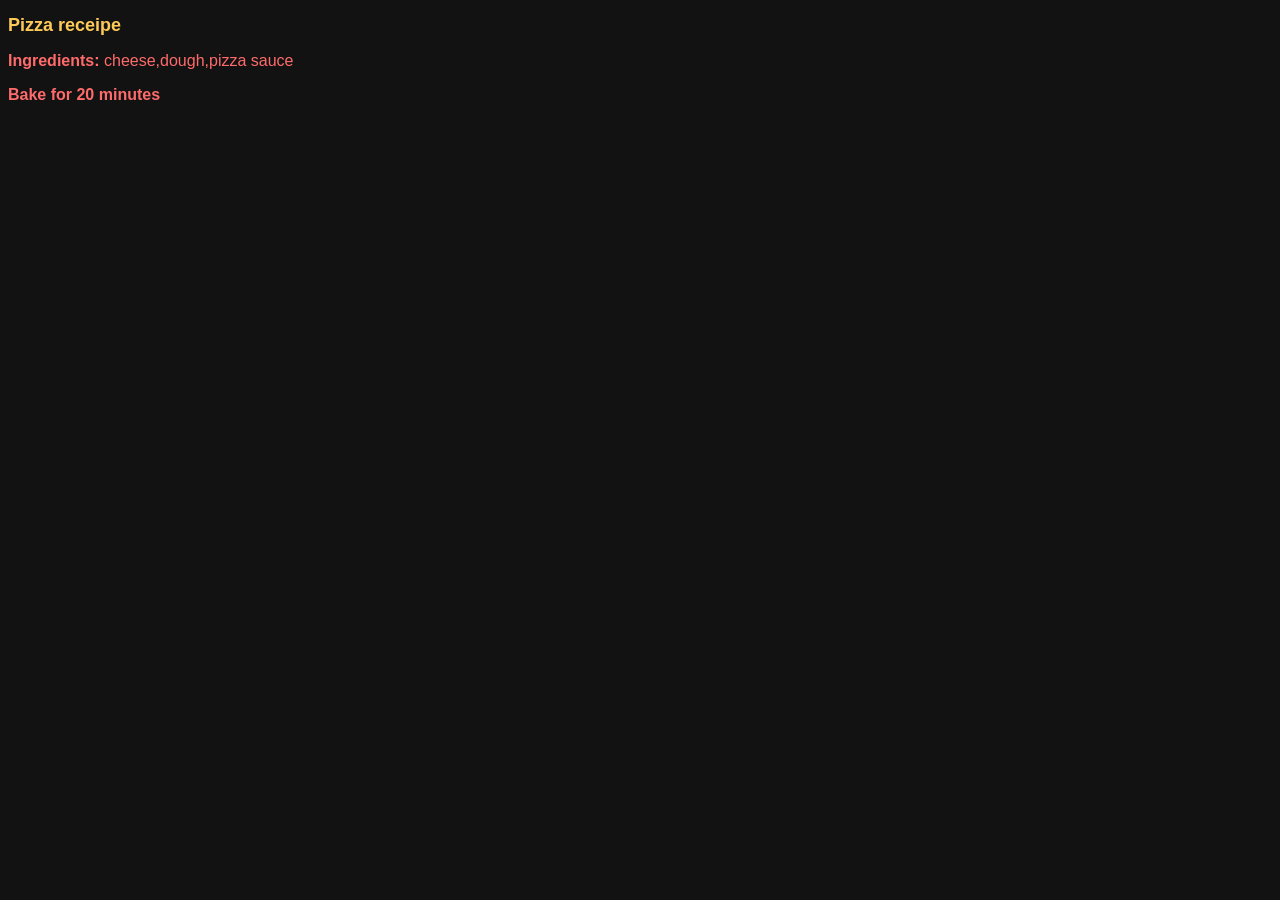
==== pizza_receipe.html @ 14e741a1 "updated UI" ====
<!DOCTYPE html>
<html>
<head>
    <meta charset="UTF-8">
    <title>Food</title>
    <link rel="stylesheet" href="menu.css">
</head>
    <body>
         <h2 id="pizza">Pizza receipe</h2>
        <p><strong>Ingredients:</strong> cheese,dough,pizza sauce</p>
        <p><strong> Bake for 20 minutes</strong></p>
    </body>
    </html>
---- menu.css ----
.menu-container{
    display: flex;
    justify-content: center;
    gap:50px;
    margin-top:50px;
    
}
head{
    margin-top:30px;
    text-align:centre;
}
body{
    background-color: #121212;
    color:white;
    font-family:Arial,sans-serif;
}

.item{
    text-align: center;
    background-color:#1e1e1e;
    padding:20px;
    border-radius:15px;
    width:200px;
    transistion:0.3s;
}
.item:hover{
    transform: translateY(-5px);
}
head{
    color:rgb(59, 14, 164);
    /* background-color: #ff6b6b; */
    padding:20px;
}

img{
    width:200px;
    height:200px;
    border-radius:20px;
    object-fit:cover;
    cursor:pointer;
    transition:transform 0.3s ease;
}
img:hover{
    transform:scale(1.1);
}

h1,h2{
    color:#feca57;
    font-size:18px;
    margin-bottom: 15px;
}
 p{
    color:#ff6b6b;;
    font-size:18x;
 }
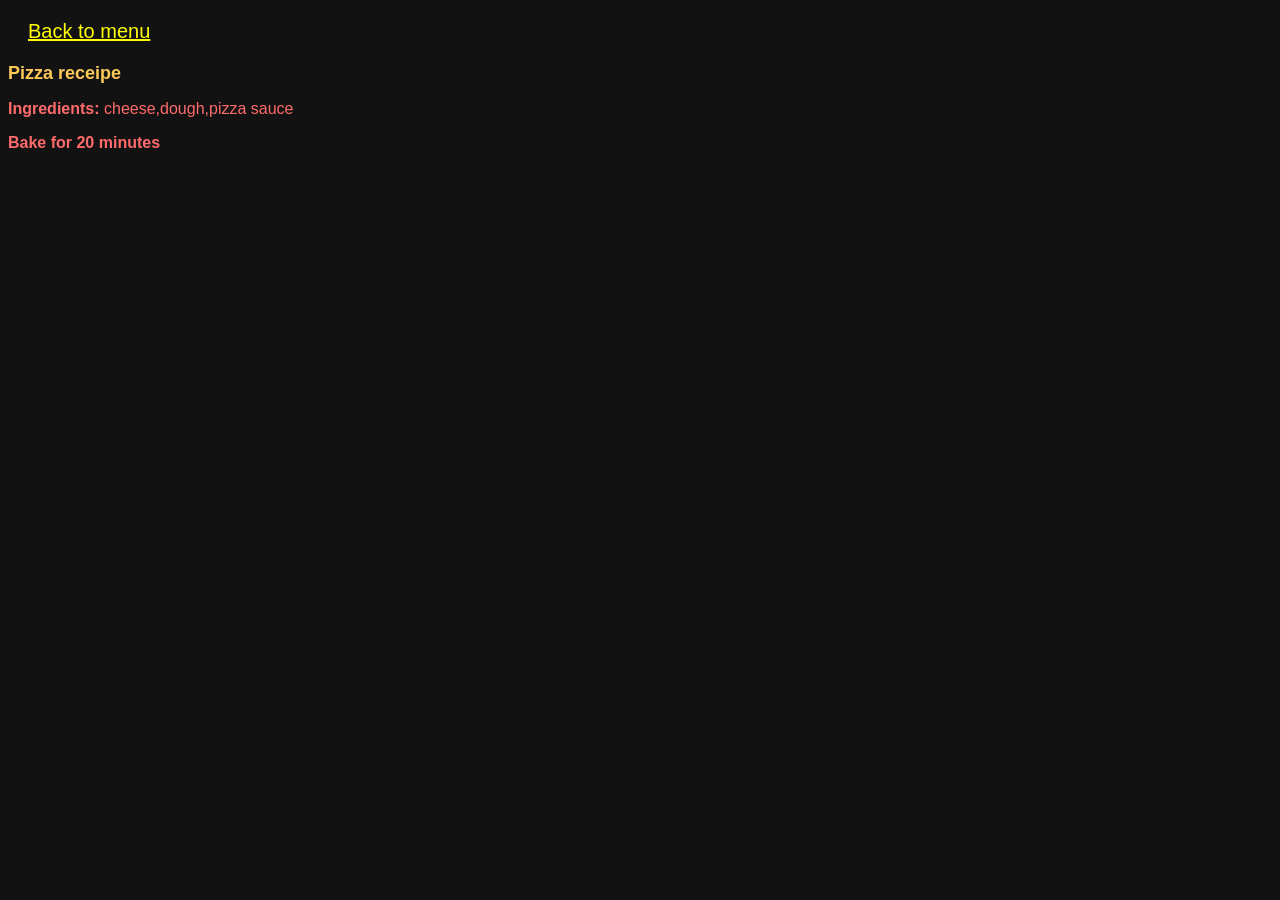
==== commit 22074606: "remove the double -quotation in the receipe page" ====
--- a/pizza_receipe.html
+++ b/pizza_receipe.html
@@ -6,6 +6,7 @@
     <link rel="stylesheet" href="menu.css">
 </head>
     <body>
+        <a href="index.html">Back to menu</a>
          <h2 id="pizza">Pizza receipe</h2>
         <p><strong>Ingredients:</strong> cheese,dough,pizza sauce</p>
         <p><strong> Bake for 20 minutes</strong></p>
--- a/menu.css
+++ b/menu.css
@@ -5,9 +5,16 @@
     margin-top:50px;
     
 }
+a {
+  display: block;
+  margin: 20px;
+  color: yellow;
+  font-size: 20px;
+}
 head{
     margin-top:30px;
     text-align:centre;
+    font-size:20px;
 }
 body{
     background-color: #121212;
